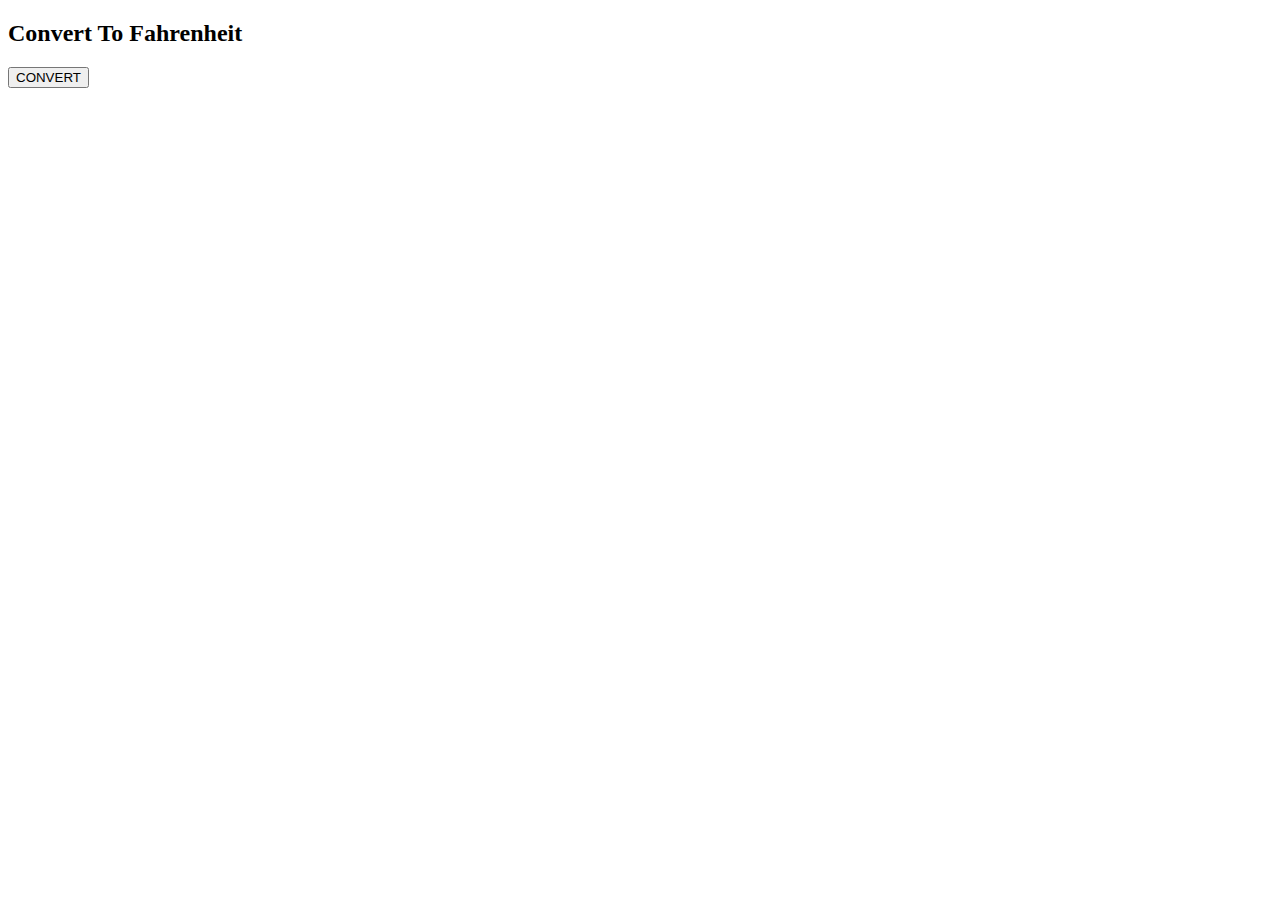
==== conversion/index.html @ b80f50a7 "files for first 3 excersises.  python works JavaScript is not working - button and InnerText updates" ====
<!DOCTYPE html>
<html lang="en">
<head>
    <meta charset="UTF-8">
    <meta name="viewport" content="width=device-width, initial-scale=1.0">
    <title>Conversion</title>
</head>
<body>
    <h2>Convert To Fahrenheit</h2>
    <button class = convert_f>CONVERT</button>
    <h3 class="conversion_f"</h3>
    
</body>
</html>
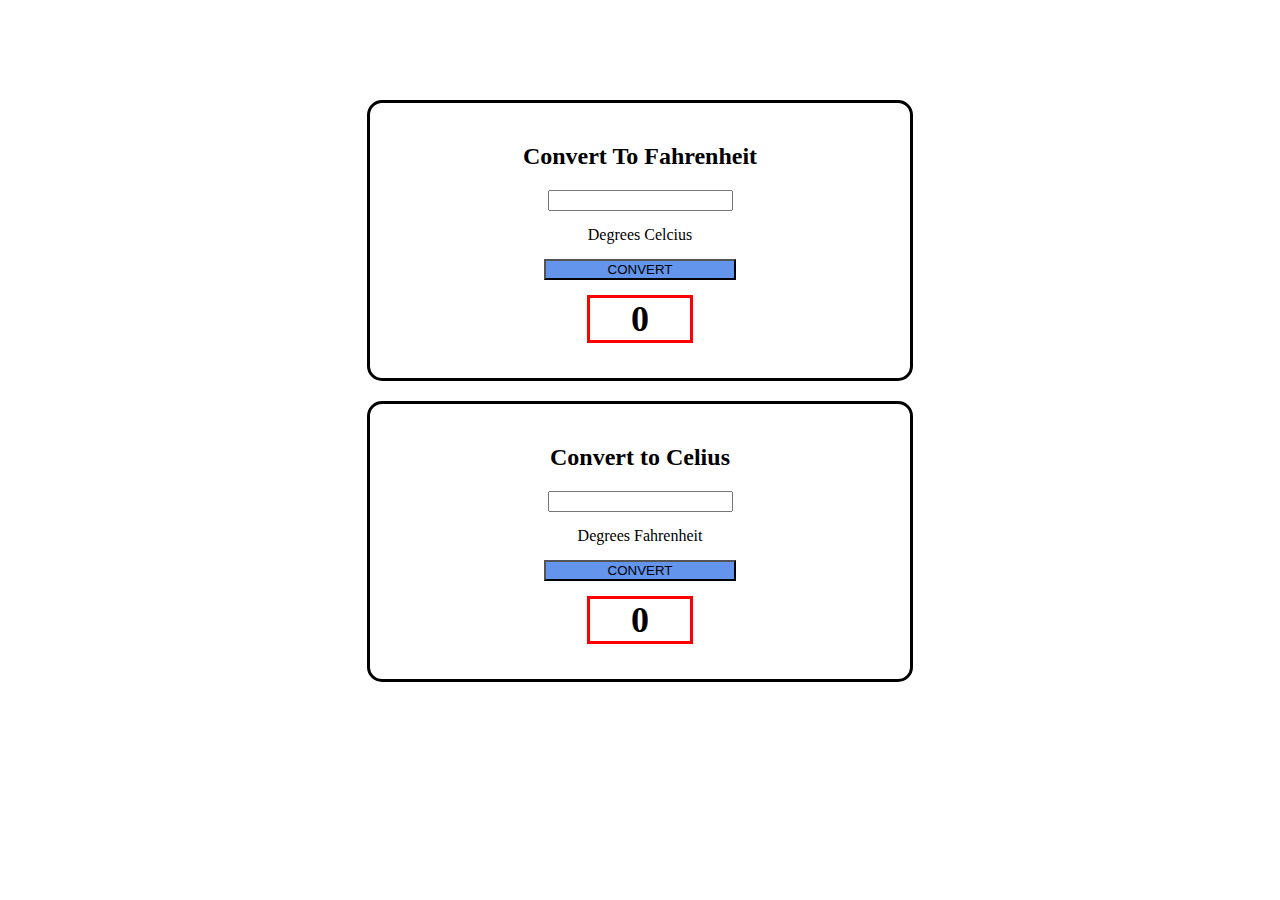
==== commit e05a045d: "finished the code to make the conversion work on web page." ====
--- a/conversion/index.html
+++ b/conversion/index.html
@@ -4,11 +4,26 @@
     <meta charset="UTF-8">
     <meta name="viewport" content="width=device-width, initial-scale=1.0">
     <title>Conversion</title>
+    <link rel="stylesheet" href="styles.css">
+    <script src="conversion.js" defer></script>
 </head>
 <body>
-    <h2>Convert To Fahrenheit</h2>
-    <button class = convert_f>CONVERT</button>
-    <h3 class="conversion_f"</h3>
+    <section class="celius_fahrenheit">
+        <h2>Convert To Fahrenheit</h2>
+        <input type="number" name="f_number" id="f_number">
+        <label for="f_number" >Degrees Celcius</label>
+        <button class = "convert_f">CONVERT</button>
+        <h3 class="conversion_f">0</h3>
+    </section>
+    <section class="fahrenheit_celcius">    
+        <h2>Convert to Celius</h2>
+        <input type="number" name=""c_number id="c_number">
+        <label for="c_number">Degrees Fahrenheit</label>
+        <button class = "convert_c">CONVERT</button>
+        <h3 class = "conversion_c">0</h3>
+    </section>
+
+
     
 </body>
 </html>--- a/conversion/styles.css
+++ b/conversion/styles.css
@@ -0,0 +1,59 @@
+body{
+    
+    display: flex;
+    flex-direction: column;
+    margin:10vh auto;
+    
+}
+
+.celius_fahrenheit{
+    border: 3px solid black;
+    border-radius: 15px;
+    margin:10px auto;
+    padding:20px;
+    display:flex;
+    flex-direction: column;
+    min-width: 300px;
+    width: 500px;
+
+}
+
+.fahrenheit_celcius{
+    border: 3px solid black;
+    border-radius: 15px;
+    margin:10px auto;
+    padding:20px;
+    display:flex;
+    flex-direction: column;
+    min-width: 300px;
+    width: 500px;
+}
+
+label{
+    text-align: center;
+    margin: 15px;
+
+}
+
+.convert_f, .convert_c{
+    background-color: cornflowerblue;
+    width: 15vw;
+    align-self: center;
+}
+
+h2{
+    text-align: center;
+}
+
+input{
+    max-width: 15vw;
+    margin:auto auto;
+}
+
+h3{
+    text-align: center;
+    font-size: 36px;
+    border:3px solid red;
+    width: 100px;
+    margin: 15px auto;
+}